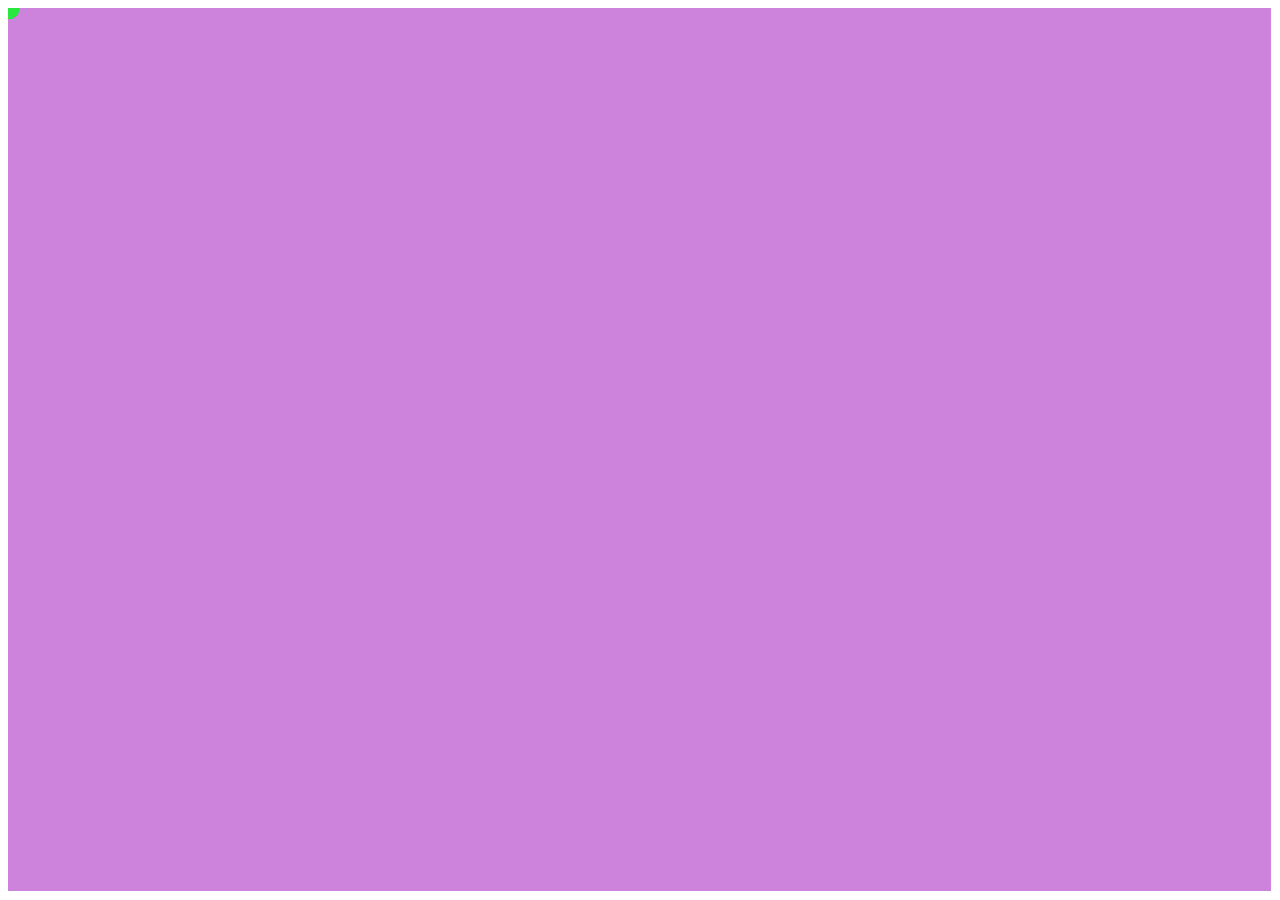
==== index.html @ 3ff5c1a5 "Add files via upload" ====
<html>
	<head>
		<meta charset="UTF-8">
		<script language="javascript" type="text/javascript" src="libraries/p5.js"></script>
		<script language="javascript" src="libraries/p5.dom.js"></script>
		<script language="javascript" src="libraries/p5.sound.js"></script>
		<script language="javascript" type="text/javascript" src="sketch.js"></script>
	</head>

	<body>
	</body>
</html>
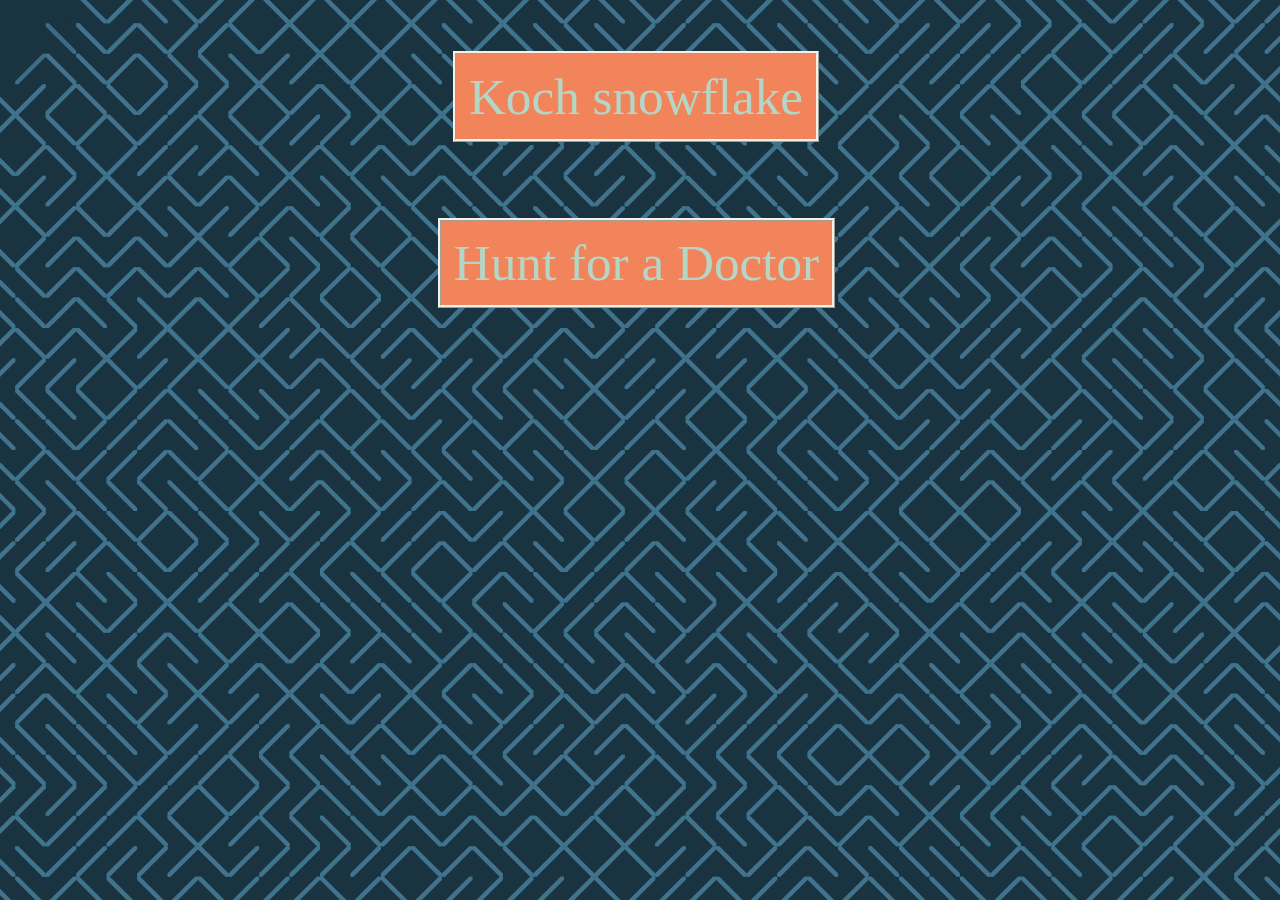
==== commit 2fc8237b: "Add files via upload" ====
--- a/index.html
+++ b/index.html
@@ -1,6 +1,10 @@
 <html>
 	<head>
+		<title><+ Saytik +></title>
 		<meta charset="UTF-8">
+		<link rel="icon" type="image/png" href="css/img/icon.png" />
+		<link rel="stylesheet" type="text/css" href="css/stile.css">
+
 		<script language="javascript" type="text/javascript" src="libraries/p5.js"></script>
 		<script language="javascript" src="libraries/p5.dom.js"></script>
 		<script language="javascript" src="libraries/p5.sound.js"></script>
--- a/css/stile.css
+++ b/css/stile.css
@@ -0,0 +1,30 @@
+body {
+	background-color: #000000;
+	cursor: url(img/cursor_default.png) 0 0, default;
+	margin: 0px;
+}
+
+a:link, a:visited{
+	cursor: url(img/cursor_pointer.png) 0 0, pointer;	
+
+	border: ridge;
+	padding: 1vw;
+
+	color: rgb(180, 214, 198);
+	background-color:rgb(242, 132, 92);
+	border-color: rgb(245, 241, 231);
+	
+	text-decoration: none;
+	font-size: 4vw;
+	font-family: Georgia, 'ALGERIAN', Times, monospace;
+}
+a:hover{
+	color: rgb(180, 214, 198);
+	background-color:rgb(245, 241, 231);
+	border-color:rgb(242, 132, 92);
+}
+a:active{
+	color: rgb(242, 132, 92);
+	background-color:rgb(180, 214, 198);
+	border-color:rgb(245, 241, 231);
+}